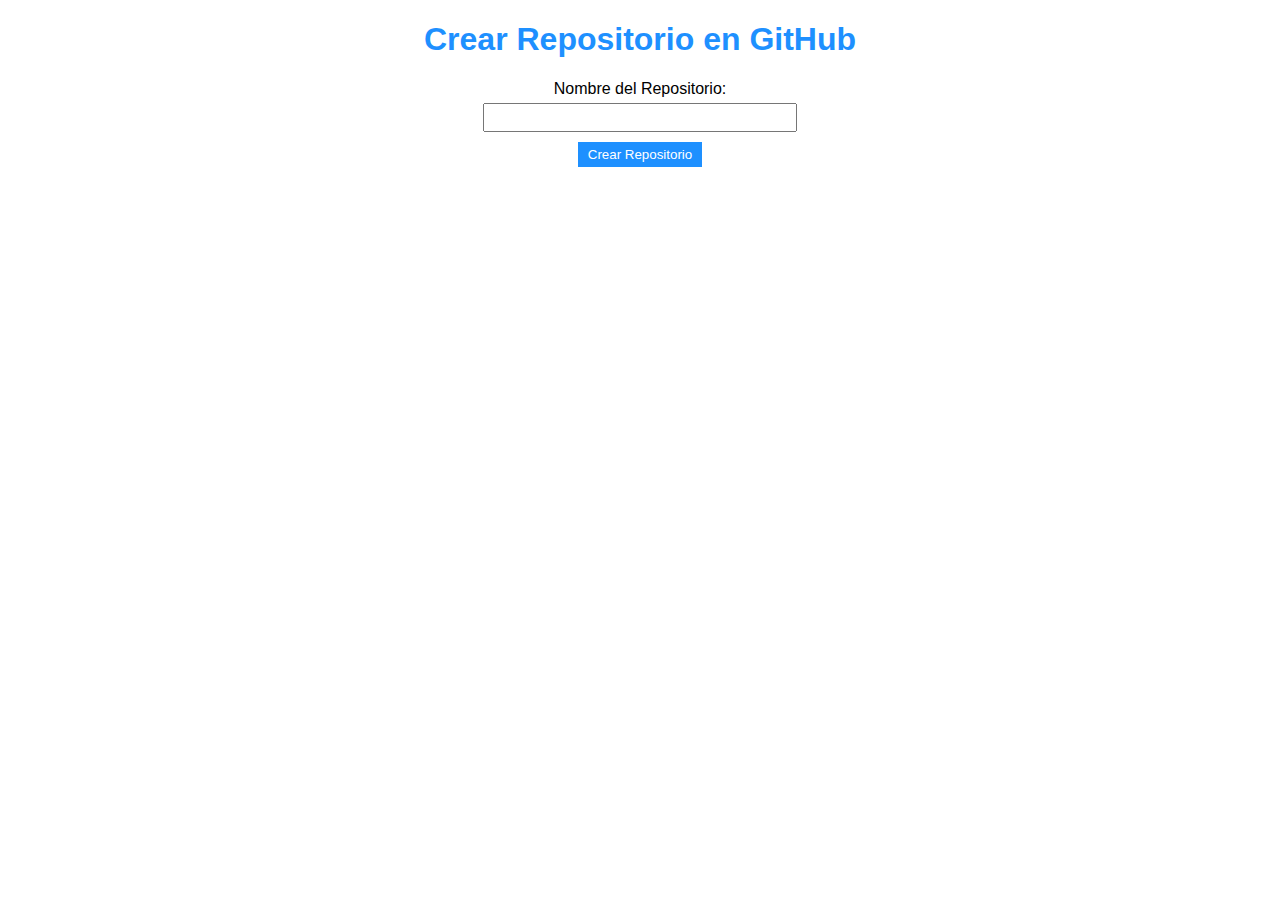
==== index3.html @ 0f559f89 "prueba 0.1.1" ====
<!DOCTYPE html>
<html>
<head>
    <title>Crear Repositorio en GitHub</title>
    <link rel="stylesheet" href="style.css">
</head>
<body>
    <h1>Crear Repositorio en GitHub</h1>
    <form id="repoForm">
        <label for="repoName">Nombre del Repositorio:</label>
        <input type="text" id="repoName" name="repoName" required>
        <!-- <label for="repoDescrip">Descripcion del Repositorio:</label>
        <input type="text" id="repoDescrip" name="repoDescrip" required> -->
        <br>
        <input type="submit" value="Crear Repositorio">
    </form>
    <div id="responseMessage"></div>
    <script src="script.js"></script>
</body>
</html>
---- style.css ----
body {
    font-family: Arial, sans-serif;
    text-align: center;
    margin: 20px;
}

h1 {
    color: #1E90FF;
}

form {
    margin-top: 20px;
}

label {
    display: block;
    margin-bottom: 5px;
}

input[type="text"] {
    padding: 5px;
    width: 300px;
}

input[type="submit"] {
    margin-top: 10px;
    padding: 5px 10px;
    background-color: #1E90FF;
    color: white;
    border: none;
    cursor: pointer;
}

#responseMessage {
    margin-top: 20px;
    font-weight: bold;
}
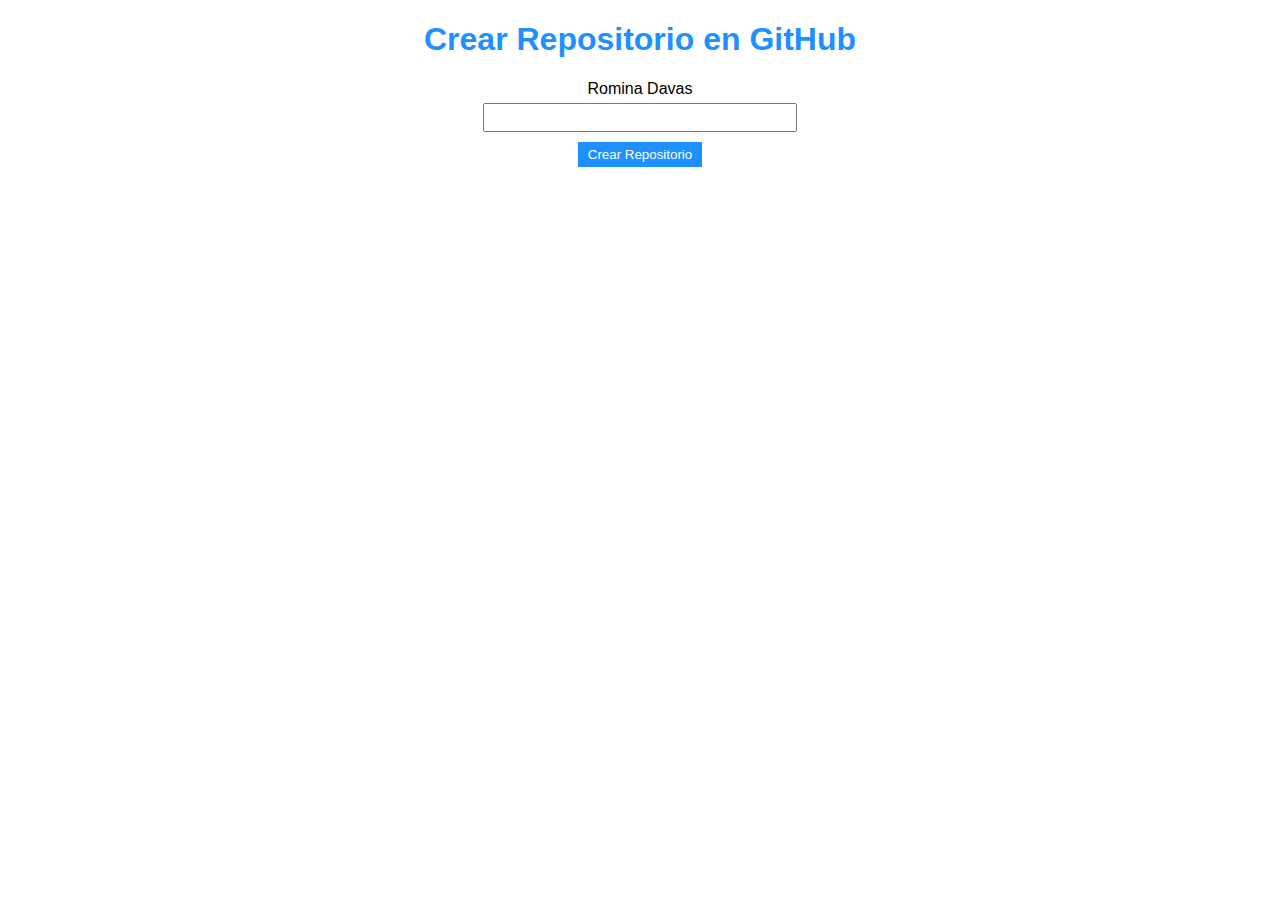
==== commit 64861cd7: "prueba 0.1.1" ====
--- a/index3.html
+++ b/index3.html
@@ -7,7 +7,7 @@
 <body>
     <h1>Crear Repositorio en GitHub</h1>
     <form id="repoForm">
-        <label for="repoName">Nombre del Repositorio:</label>
+        <label for="repoName">Romina Davas</label>
         <input type="text" id="repoName" name="repoName" required>
         <!-- <label for="repoDescrip">Descripcion del Repositorio:</label>
         <input type="text" id="repoDescrip" name="repoDescrip" required> -->
